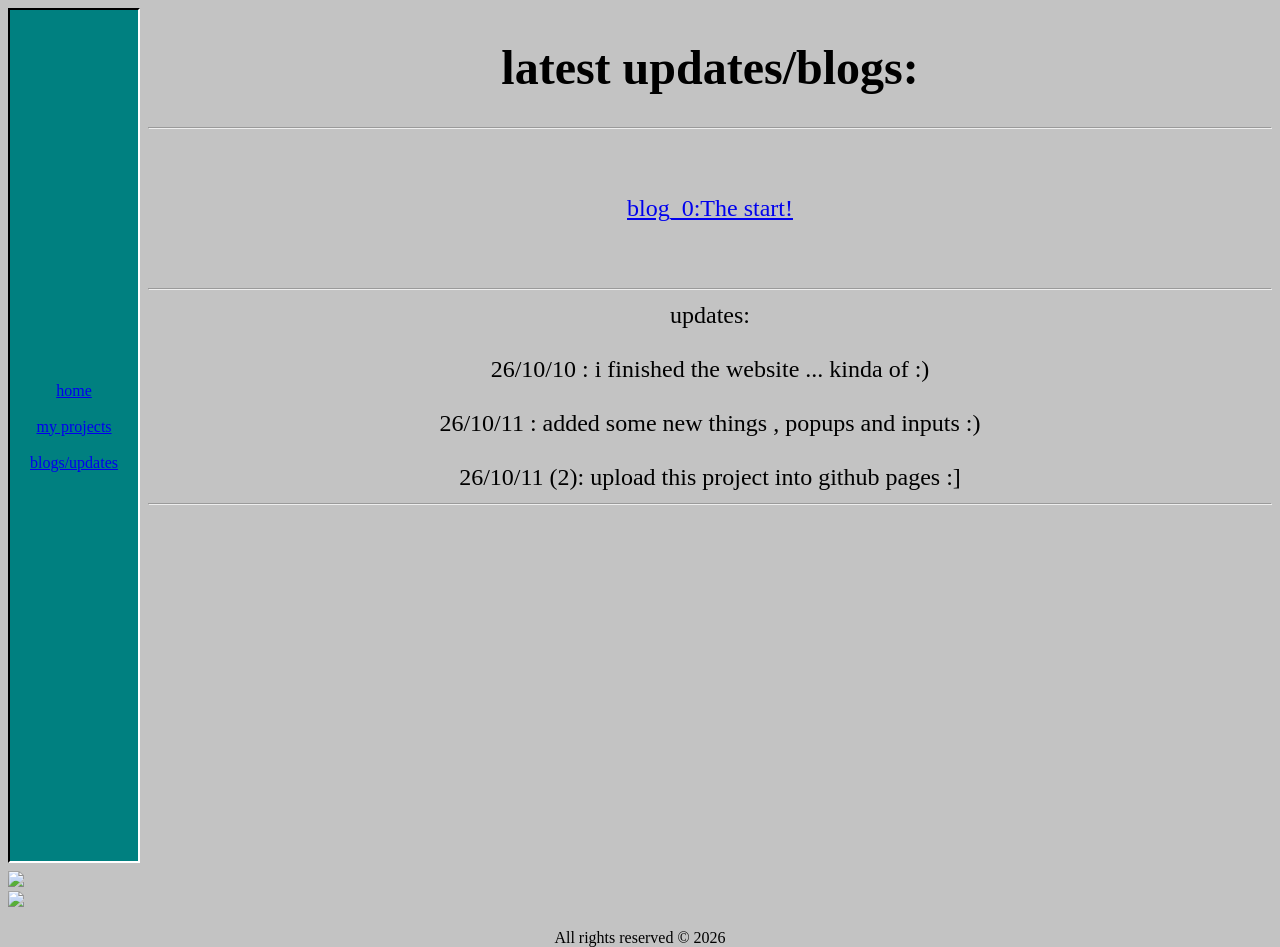
==== blogs.html @ 0c9f3d77 "try git" ====
<!DOCTYPE html>
<html lang="en">
<head>
  <meta charset="UTF-8">
  <meta name="viewport" content="width=, initial-scale=1.0">
  <link rel="stylesheet" href="src/style.css">
  <title>printfanas 2026</title>
</head>
<body>
  <div id="somthing">
  <div class="list">
    <a href="index.html">home</a><br><br>
    <a href="my_projects.html">my projects</a><br><br>
    <a href="blogs.html">blogs/updates</a><br><br>
  </div>

  <div class="page">

    <h1>latest updates/blogs:</h1>


    
    <hr>

    <br><br>

    <a href="./blogs/blog_0/page_1.html">blog_0:The start!</a>

    <br><br><br>
    <hr>
    updates:
    <br><br>
    26/10/10 : i finished the website ... kinda of :)
    <br>
    <br>
    26/10/11 : added some new things , popups and inputs :)
    <br>
    <br>
    26/10/11 (2): upload this project into github pages :]
    <br>
    <hr>
  </div>
  </div>
  <footer>
    
    <a href="https://youtube.com/@printfanas"><img src="https://img.shields.io/badge/YouTube-subscibe-red?style=plastic&logo=youtube&logoColor=red"></a><br>
    <a href="https://github.com/printfanas"><img src="https://img.shields.io/badge/github-star!-black?style=plastic&logo=github&logoColor=black"></a>
    <br><br>
    <div id="hi">
      All rights reserved © 2026
    </div>
    
  </footer>
</body>
</html>
---- src/style.css ----
body , html {
  height:100%;
}

body {
  background-color:#c3c3c3;
}

#somthing {
  min-height:95%;
  display:flex;
}

@media (max-width: 768px) {
  #somthing {
    min-height: 95%;
    display: flex;
    flex-direction: column;
  }
}

#hi {
  text-align:center;
}

footer {
  margin-top:8px;
}

.list {
  background-color:#008080;
  width:128px;
  align-content:center;
  text-align:center;
  border-top:solid 2px black;
  border-left:solid 2px black;
  border-bottom:solid 2px white;
  border-right:solid 2px white;
  flex-shrink:0;
}

.list a {
  margin:0 auto;
}

.page {
  flex:1;
  margin-left:8px;
  text-align:center;
  min-width:0;
  font-size:24px;
}

button {
  background-color:#c3c3c3;
  border-top:solid 2px white;
  border-left:solid 2px white;
  border-bottom:solid 2px black;
  border-right:solid 2px black;
}

button:active {
  background-color:#c3c3c3;
  border-top:solid 1px white;
  border-left:solid 1px white;
  border-bottom:solid 1px black;
  border-right:solid 1px black;
}

.note {
  display:inline-block;
  background-color:#FFFFCC;
  border-top:solid 2px black;
  border-left:solid 2px black;
  border-bottom:solid 2px white;
  border-right:solid 2px white;
  width:fit-content;
}

.dialog {
  background-color:#c3c3c3;
  border-top:solid 2px white;
  border-left:solid 2px white;
  border-bottom:solid 2px black;
  border-right:solid 2px black;
  width:50%;
  height:45%;
  text-align:center;
  padding:0;
  display:flex;
  flex-direction:column;
}

.dialog span {
  text-align:left;
  display:block;
  background-color:#000082;
  color:white;
  width:100%;
}

.dialog div {
  flex:1;
}

.dialog footer button {
  margin-bottom:2px;
}

input {
  background-color:#FFFFCC;
  border-top:solid 2px black;
  border-left:solid 2px black;
  border-bottom:solid 2px white;
  border-right:solid 2px white;
}
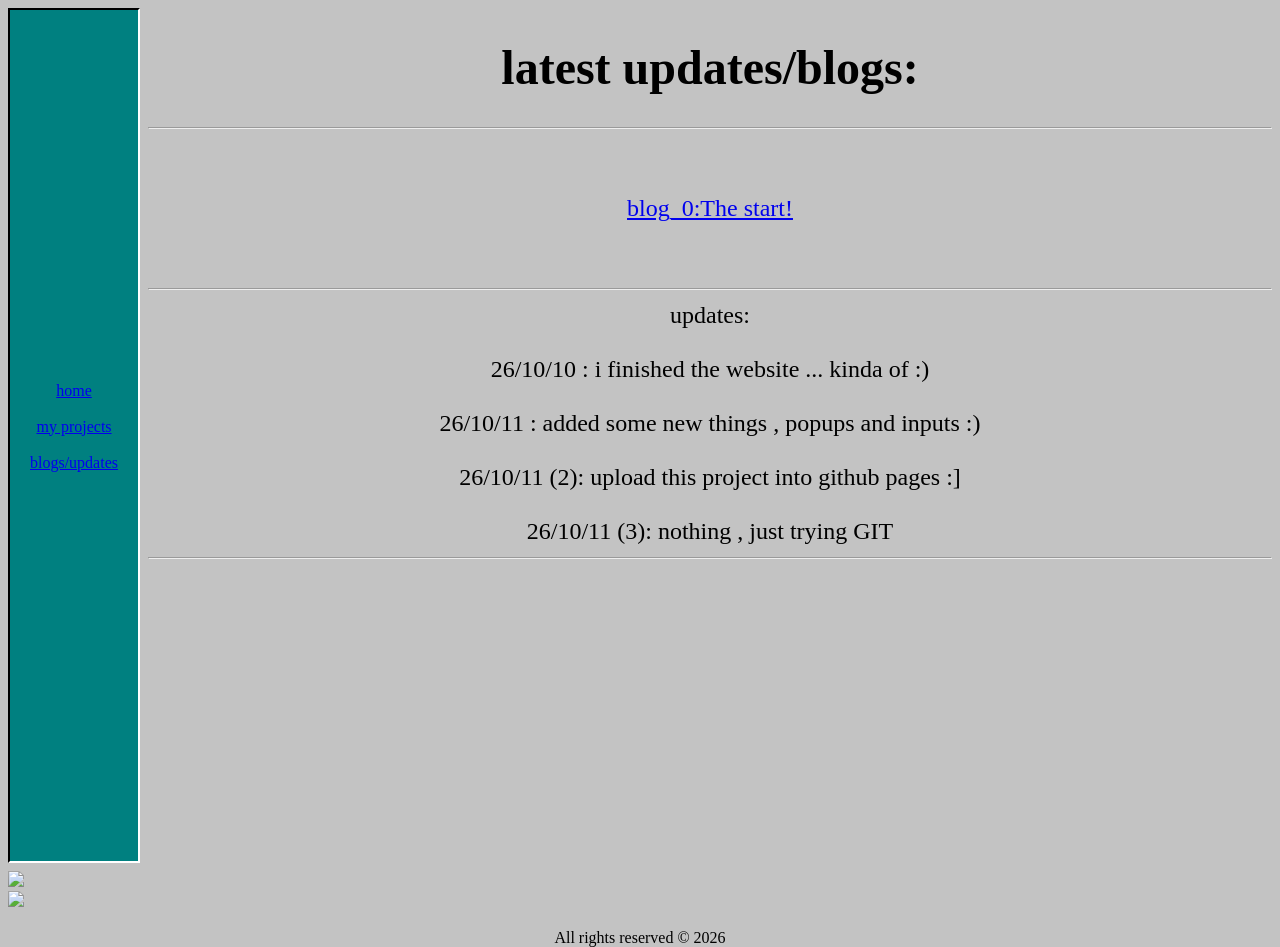
==== commit 45a3a82a: "try git , again" ====
--- a/blogs.html
+++ b/blogs.html
@@ -38,6 +38,9 @@
     <br>
     26/10/11 (2): upload this project into github pages :]
     <br>
+    <br>
+    26/10/11 (3): nothing , just trying GIT
+    <br>
     <hr>
   </div>
   </div>
@@ -52,4 +55,4 @@
     
   </footer>
 </body>
-</html>+</html>
